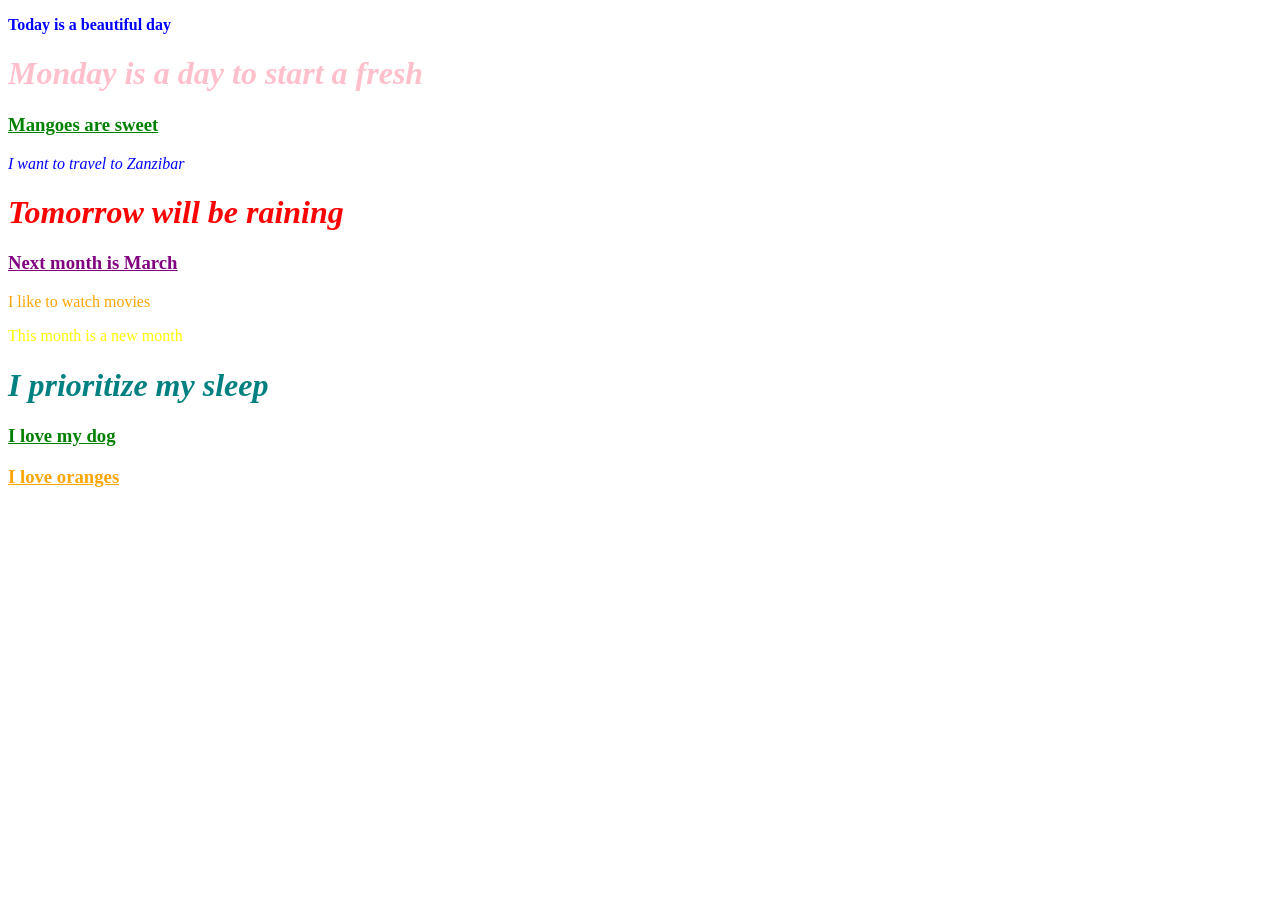
==== css.html @ 7980efa2 "Add files via upload" ====
<!DOCTYPE html>
<html>
<head>
<link rel="stylesheet" href="style.css">
</head>
<body>
<p style="color:blue;font-weight:bold">Today is a beautiful day</p>
<h1>Monday is a day to start a fresh</h1>
<style>
h1{color:pink;font-style:italic;}
</style>
<h3>Mangoes are sweet</h3>
<p style="color:blue;font-style:italic;"> I want to travel to Zanzibar</p>
<h1 style="color:red;">Tomorrow will be raining</h1>
<h3 style="color:purple;">Next  month is March</h3>
<p style="color:Orange;font-style:bold;"> I like to watch movies</p>
</style>
</body>
</html>

<head>
<style>
/*Targeting by class names for specific styles*/
.orang-bold{
color:Yellow;
font-weight:bold
}
.highlight-internal{
color:teal;
}
</style>
</head>
<body>
<p style="color:yellow;font-style:Times New Roman;">This month is a new month</p>
<h1 style="color:teal;font-style:italics;">I prioritize my sleep</h1>
<h3 style="color:light blue;font-style:bold">I love my dog</h3>
<h3 style="color:Orange; border-bottom;2px solid grey;">I love oranges</h3>
</body>
---- style.css ----
/*style.css*/
 h3{
    color: green;
    text-Decoration: underline;
    font-weight: bold;
}
/*style.css*/
h3{
    color:light-blue;
    font-weight:bold;
}
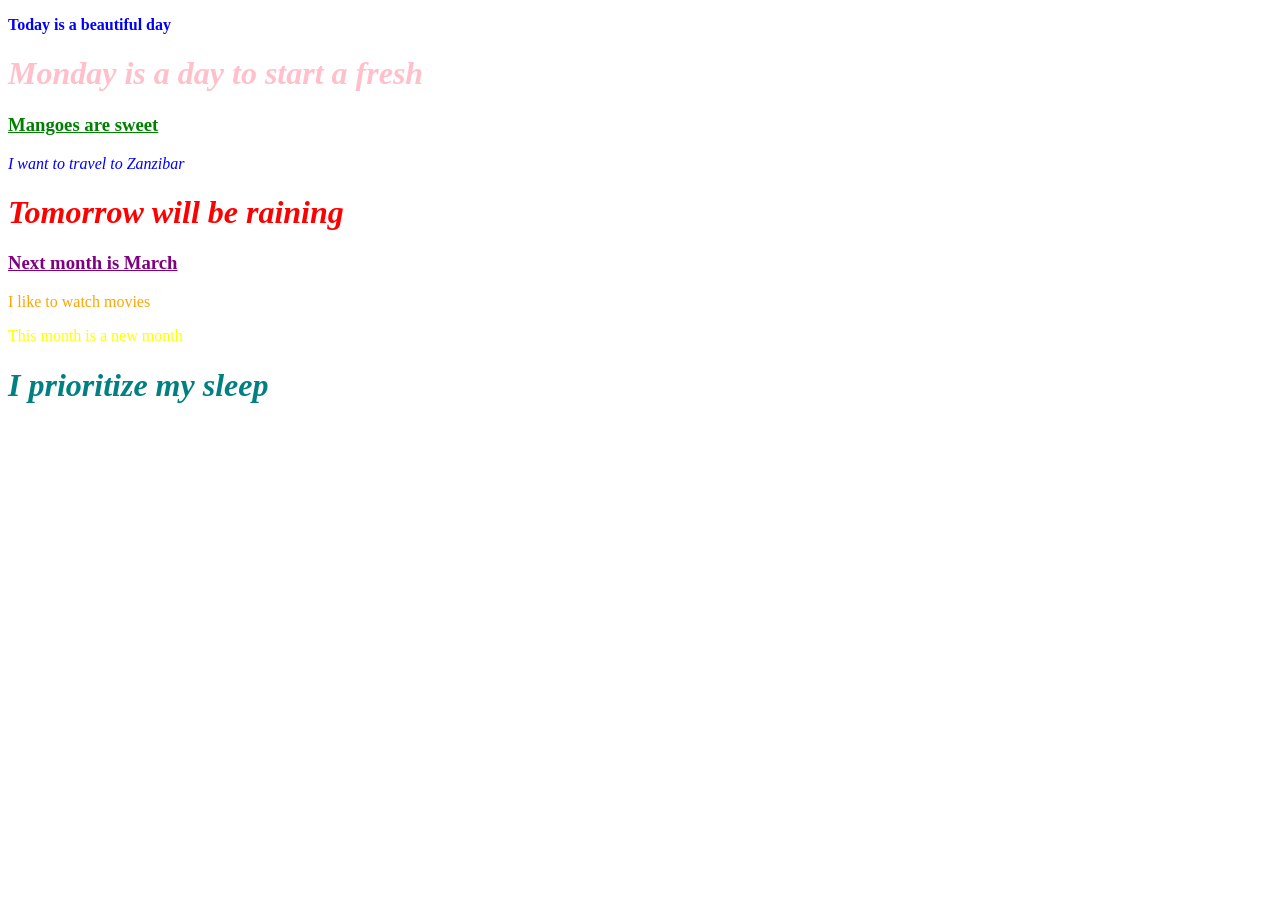
==== commit d90f1bd6: "Update css.html" ====
--- a/css.html
+++ b/css.html
@@ -21,7 +21,7 @@
 <head>
 <style>
 /*Targeting by class names for specific styles*/
-.orang-bold{
+.orange-bold{
 color:Yellow;
 font-weight:bold
 }
@@ -33,7 +33,14 @@
 <body>
 <p style="color:yellow;font-style:Times New Roman;">This month is a new month</p>
 <h1 style="color:teal;font-style:italics;">I prioritize my sleep</h1>
-<h3 style="color:light blue;font-style:bold">I love my dog</h3>
-<h3 style="color:Orange; border-bottom;2px solid grey;">I love oranges</h3>
+  <style> 
+<h2>I love my dog</h2>
+    h2{color:light-blue;font-style:italics;font-weight:bold;text-decoration:srtike through}
+    </style>
+  <style>
+<h3>I love oranges</h3>
+  h3{color:Orange;font-style:underline;font-weight:bold;text-transform:capitalized}
+    </style>
 </body>
 
+
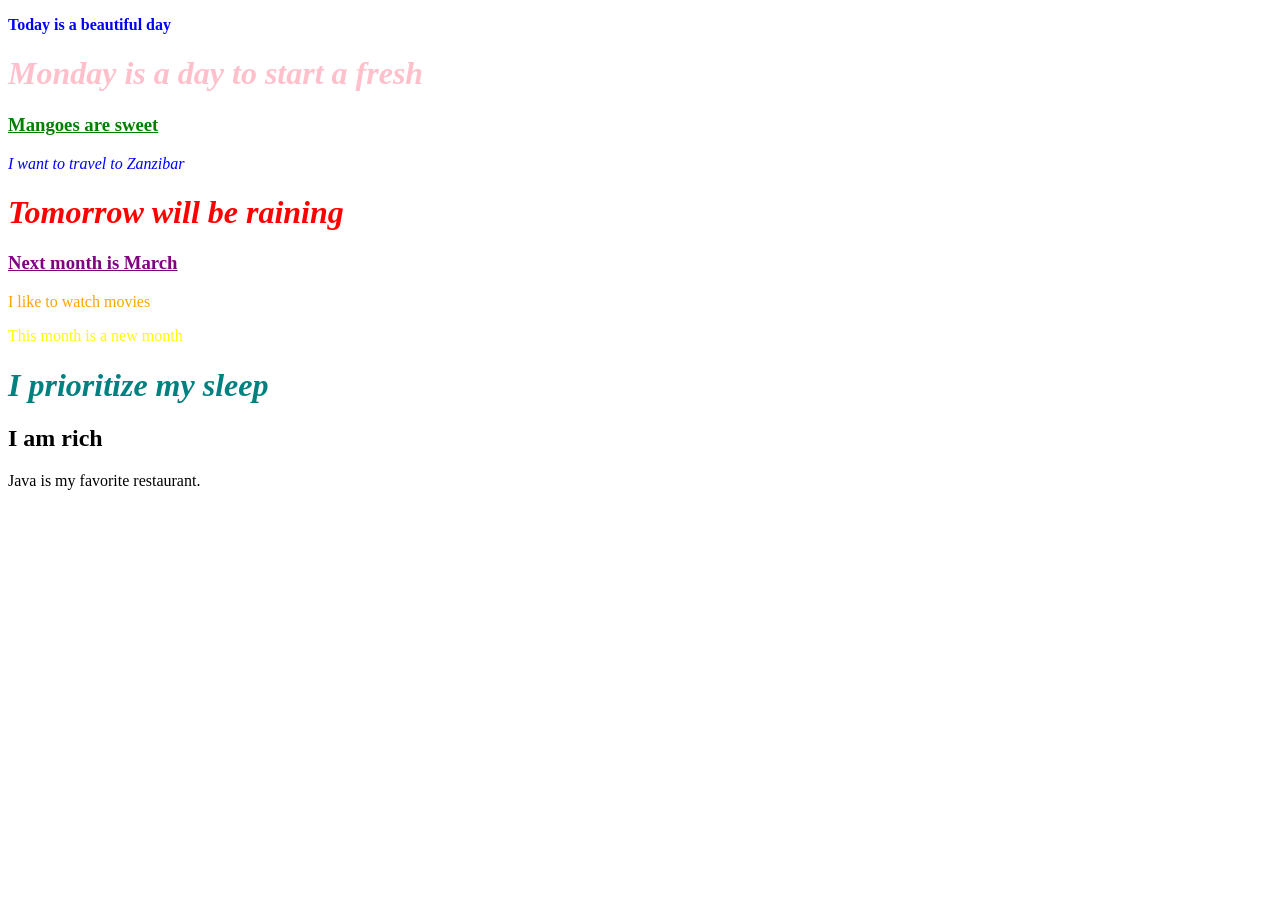
==== commit 573e351f: "Update css.html" ====
--- a/css.html
+++ b/css.html
@@ -30,17 +30,23 @@
 }
 </style>
 </head>
+
 <body>
 <p style="color:yellow;font-style:Times New Roman;">This month is a new month</p>
 <h1 style="color:teal;font-style:italics;">I prioritize my sleep</h1>
-  <style> 
-<h2>I love my dog</h2>
-    h2{color:light-blue;font-style:italics;font-weight:bold;text-decoration:srtike through}
-    </style>
-  <style>
-<h3>I love oranges</h3>
-  h3{color:Orange;font-style:underline;font-weight:bold;text-transform:capitalized}
-    </style>
+</body> 
+  
+<title>Linking External CSS</title>
+    <link rel="stylesheet" href="styles.css">
+</head>
+<body>
+    <h2>I am rich</h2>
+    <p>Java is my favorite restaurant.</p>
 </body>
+</html>
 
 
+
+
+
+
